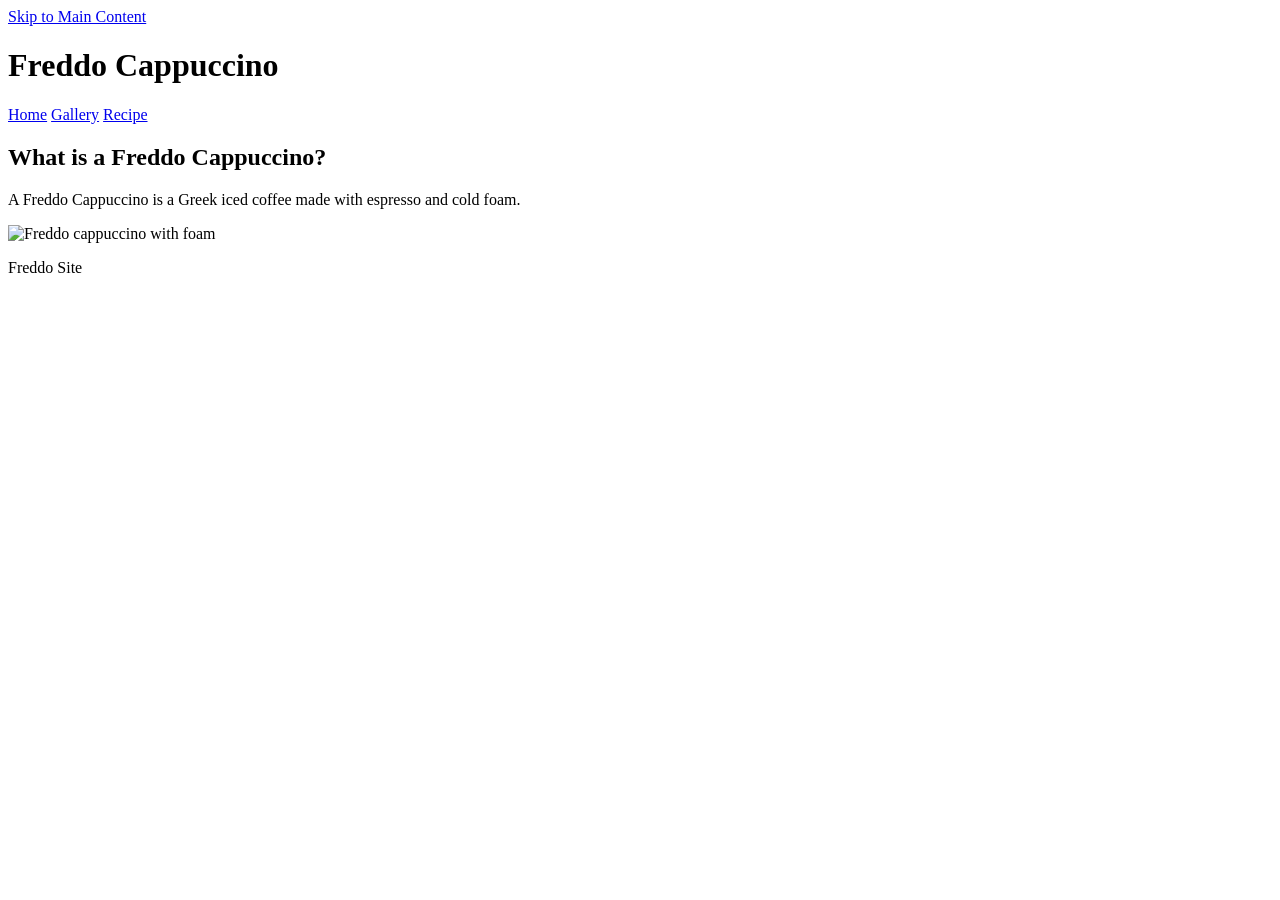
==== freddo-final/index.html @ 1c2580bf "Add index.html for Freddo Cappuccino site" ====
<!DOCTYPE html>
<html lang="en">
<head>
  <meta charset="UTF-8">
  <title>Freddo Cappuccino</title>
  <link rel="stylesheet" href="css/style.css">
</head>

<body>
  <a class="skip" href="#main">Skip to Main Content</a>

  <header>
    <h1>Freddo Cappuccino</h1>
    <nav>
      <a href="index.html">Home</a>
      <a href="gallery.html">Gallery</a>
      <a href="recipe.html">Recipe</a>
    </nav>
  </header>

  <main id="main">
    <h2>What is a Freddo Cappuccino?</h2>
    <p>A Freddo Cappuccino is a Greek iced coffee made with espresso and cold foam.</p>

    <img src="images/freddo1.jpg" alt="Freddo cappuccino with foam">
  </main>

  <footer>
    <p>Freddo Site</p>
  </footer>
</body>
</html>
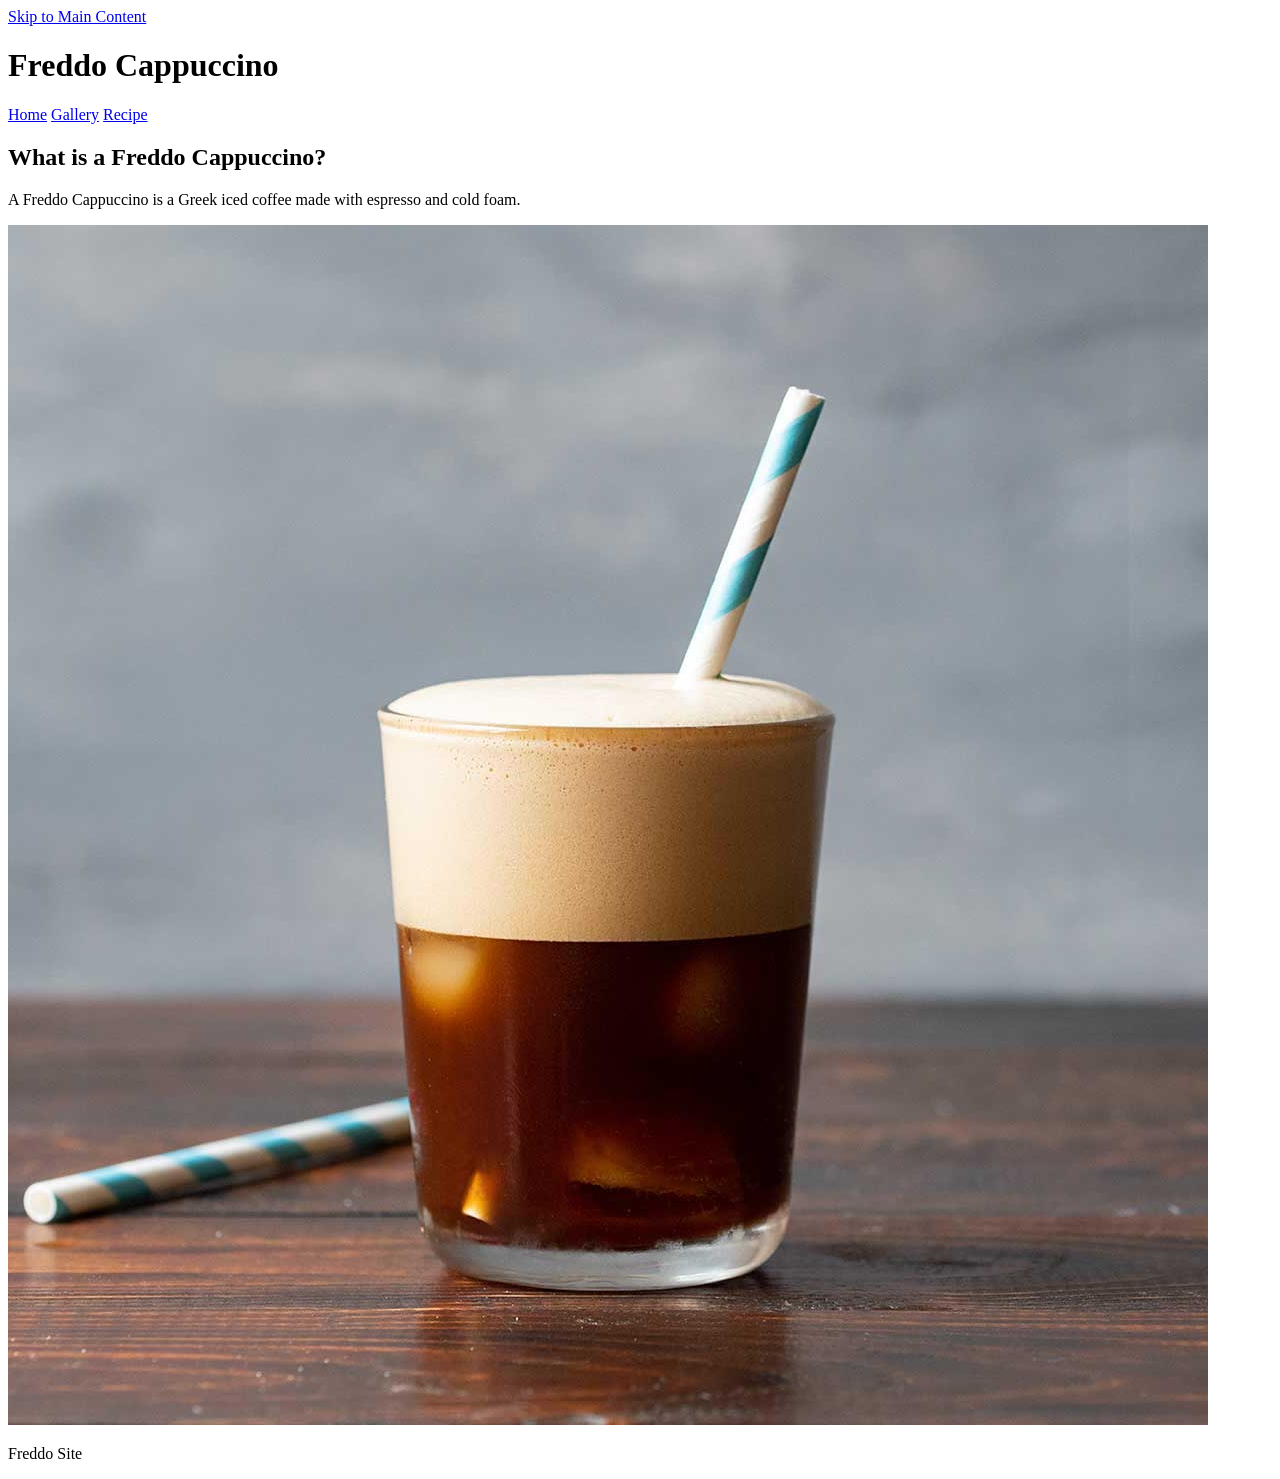
==== commit 1184f21a: "Fix image source path in index.html" ====
--- a/freddo-final/index.html
+++ b/freddo-final/index.html
@@ -22,7 +22,7 @@
     <h2>What is a Freddo Cappuccino?</h2>
     <p>A Freddo Cappuccino is a Greek iced coffee made with espresso and cold foam.</p>
 
-    <img src="images/freddo1.jpg" alt="Freddo cappuccino with foam">
+    <img src="freddo1.jpg" alt="Freddo cappuccino with foam">
   </main>
 
   <footer>
